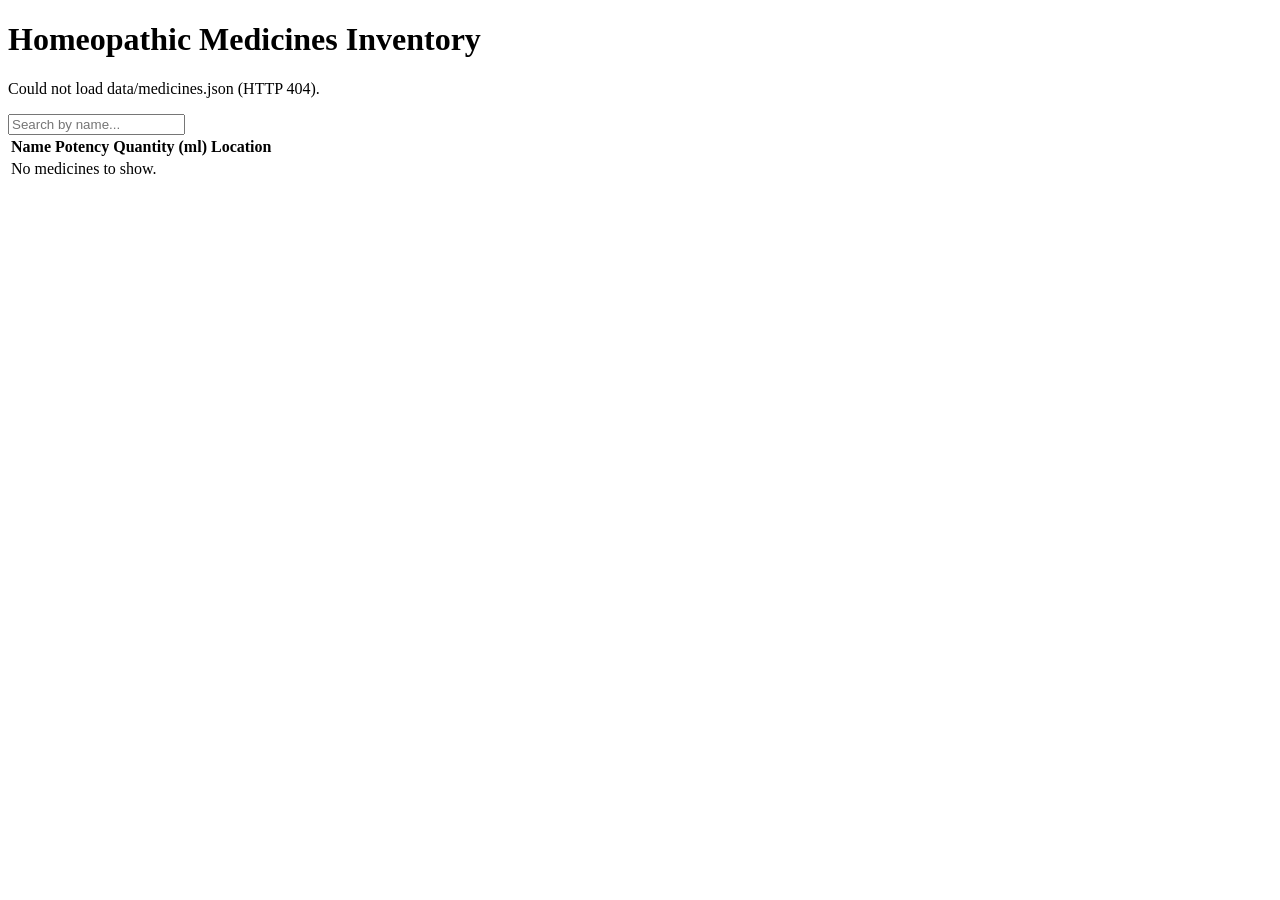
==== index.html @ e7685b78 "Add files via upload" ====
<!DOCTYPE html>
<html lang="en">
<head>
  <meta charset="utf-8">
  <meta name="viewport" content="width=device-width, initial-scale=1">
  <title>Homeopathic Medicines Inventory</title>
  <link rel="stylesheet" href="style.css">
</head>
<body>
  <main>
    <h1>Homeopathic Medicines Inventory</h1>

    <p id="message" role="alert" hidden></p>

    <input id="search" type="search" placeholder="Search by name..." aria-label="Search by name">

    <div class="table-wrap">
      <table>
        <thead>
          <tr>
            <th>Name</th>
            <th>Potency</th>
            <th>Quantity (ml)</th>
            <th>Location</th>
          </tr>
        </thead>
        <tbody id="rows"></tbody>
      </table>
    </div>
  </main>

  <script>
    // Read-only view: loads data/medicines.json and filters by name. Nothing is saved.
    let medicines = [];
    const $ = (id) => document.getElementById(id);

    function showMessage(text) {
      $("message").textContent = text;
      $("message").className = "error";
      $("message").hidden = !text;
    }

    function render() {
      const term = $("search").value.trim().toLowerCase();
      const rows = medicines.filter((m) => String(m.name).toLowerCase().includes(term));
      const tbody = $("rows");
      tbody.textContent = "";

      if (!rows.length) {
        const td = document.createElement("td");
        td.colSpan = 4;
        td.className = "empty";
        td.textContent = medicines.length ? "No medicines match your search." : "No medicines to show.";
        tbody.appendChild(document.createElement("tr")).appendChild(td);
        return;
      }
      rows.forEach((m) => {
        const tr = document.createElement("tr");
        [m.name, m.potency, m.quantity, m.location].forEach((value) => {
          const td = document.createElement("td");
          td.textContent = value; // textContent, never innerHTML
          tr.appendChild(td);
        });
        tbody.appendChild(tr);
      });
    }

    async function load() {
      try {
        const res = await fetch("data/medicines.json", { cache: "no-store" });
        if (!res.ok) throw new Error("HTTP " + res.status);
        const data = await res.json();
        if (!Array.isArray(data)) throw new Error("the file must contain a JSON array");
        medicines = data;
      } catch (e) {
        showMessage(location.protocol === "file:"
          ? "This page was opened as a file, so the browser blocked loading data/medicines.json. Open it through IIS or a local static server (e.g. python -m http.server)."
          : "Could not load data/medicines.json (" + e.message + ").");
      }
      render();
    }

    $("search").addEventListener("input", render);
    load();
  </script>
</body>
</html>
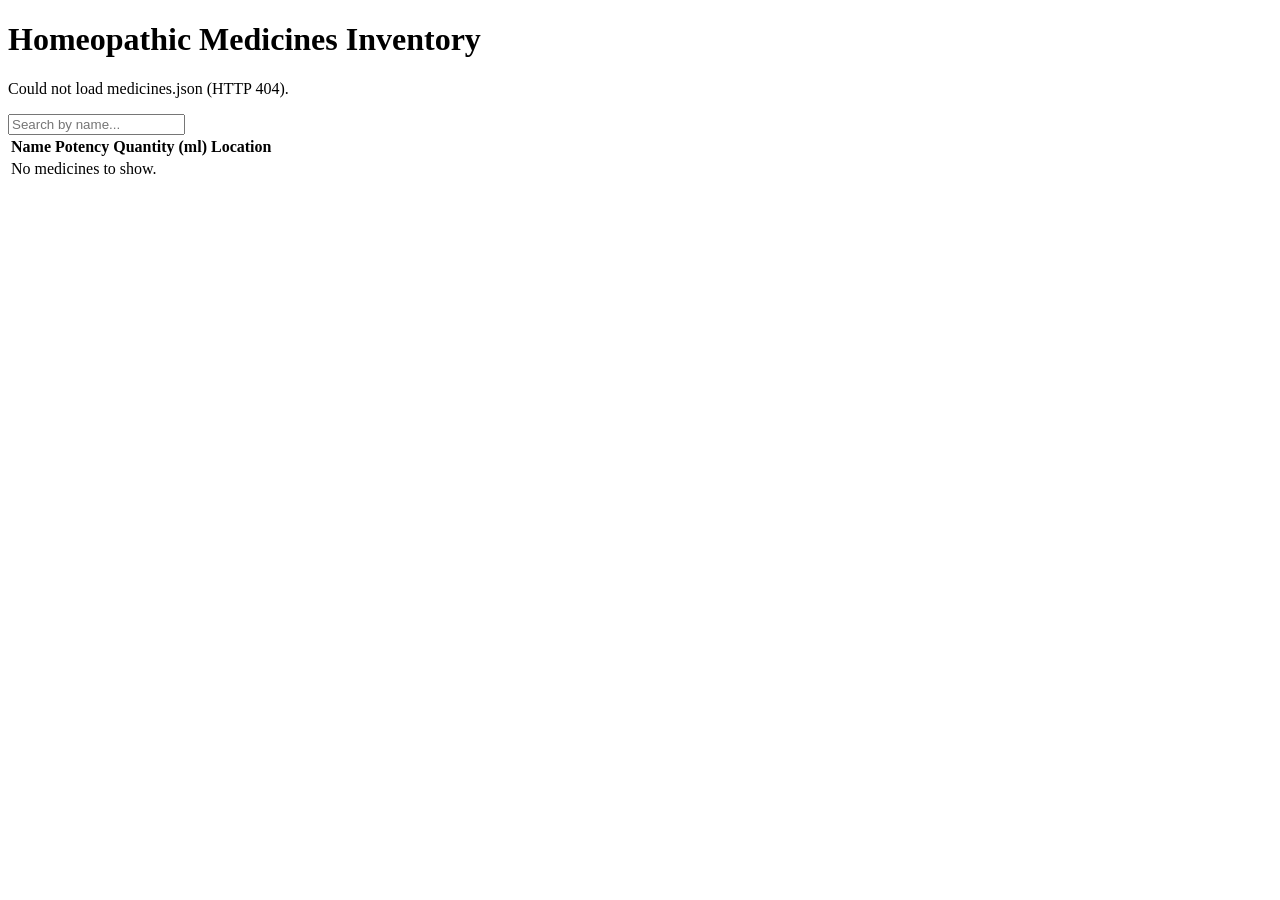
==== commit 85ee3d33: "Update JSON file path in index.html" ====
--- a/index.html
+++ b/index.html
@@ -30,7 +30,7 @@
   </main>
 
   <script>
-    // Read-only view: loads data/medicines.json and filters by name. Nothing is saved.
+    // Read-only view: loads medicines.json and filters by name. Nothing is saved.
     let medicines = [];
     const $ = (id) => document.getElementById(id);
 
@@ -67,15 +67,15 @@
 
     async function load() {
       try {
-        const res = await fetch("data/medicines.json", { cache: "no-store" });
+        const res = await fetch("medicines.json", { cache: "no-store" });
         if (!res.ok) throw new Error("HTTP " + res.status);
         const data = await res.json();
         if (!Array.isArray(data)) throw new Error("the file must contain a JSON array");
         medicines = data;
       } catch (e) {
         showMessage(location.protocol === "file:"
-          ? "This page was opened as a file, so the browser blocked loading data/medicines.json. Open it through IIS or a local static server (e.g. python -m http.server)."
-          : "Could not load data/medicines.json (" + e.message + ").");
+          ? "This page was opened as a file, so the browser blocked loading medicines.json. Open it through IIS or a local static server (e.g. python -m http.server)."
+          : "Could not load medicines.json (" + e.message + ").");
       }
       render();
     }
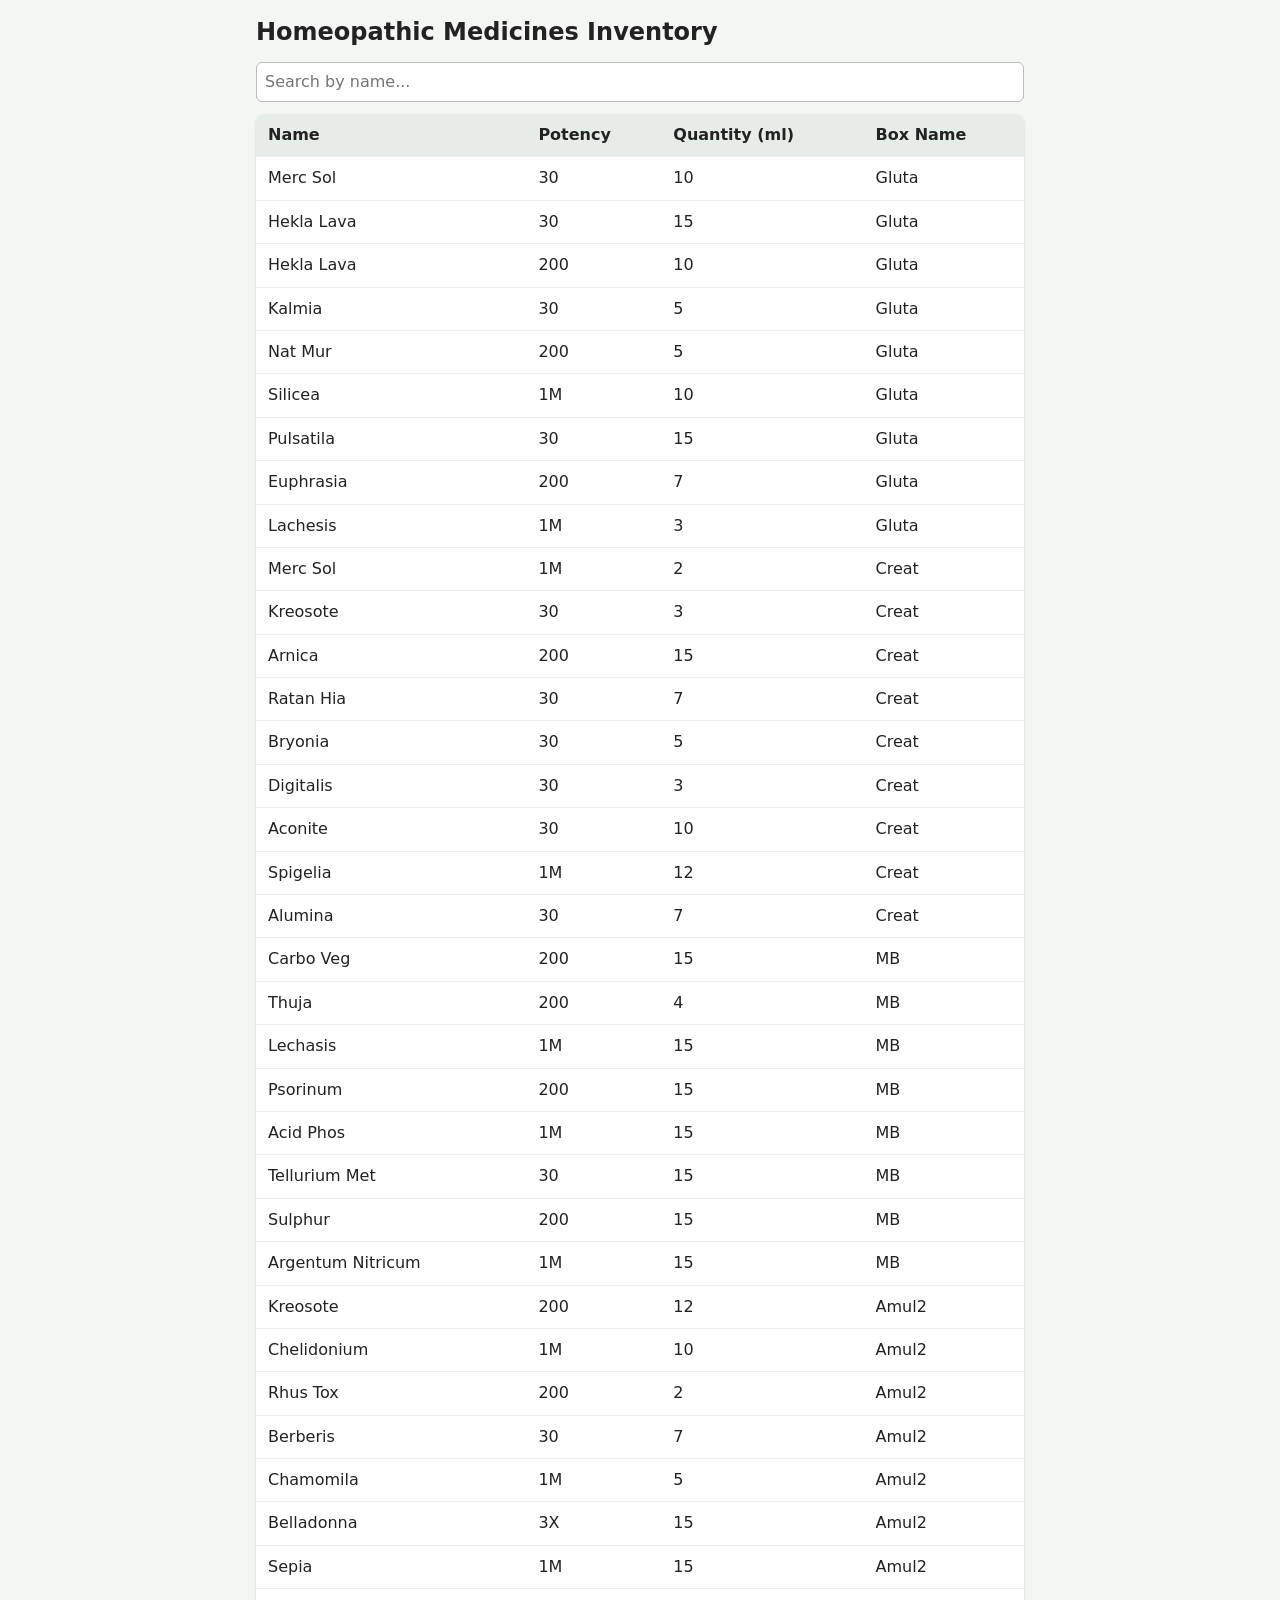
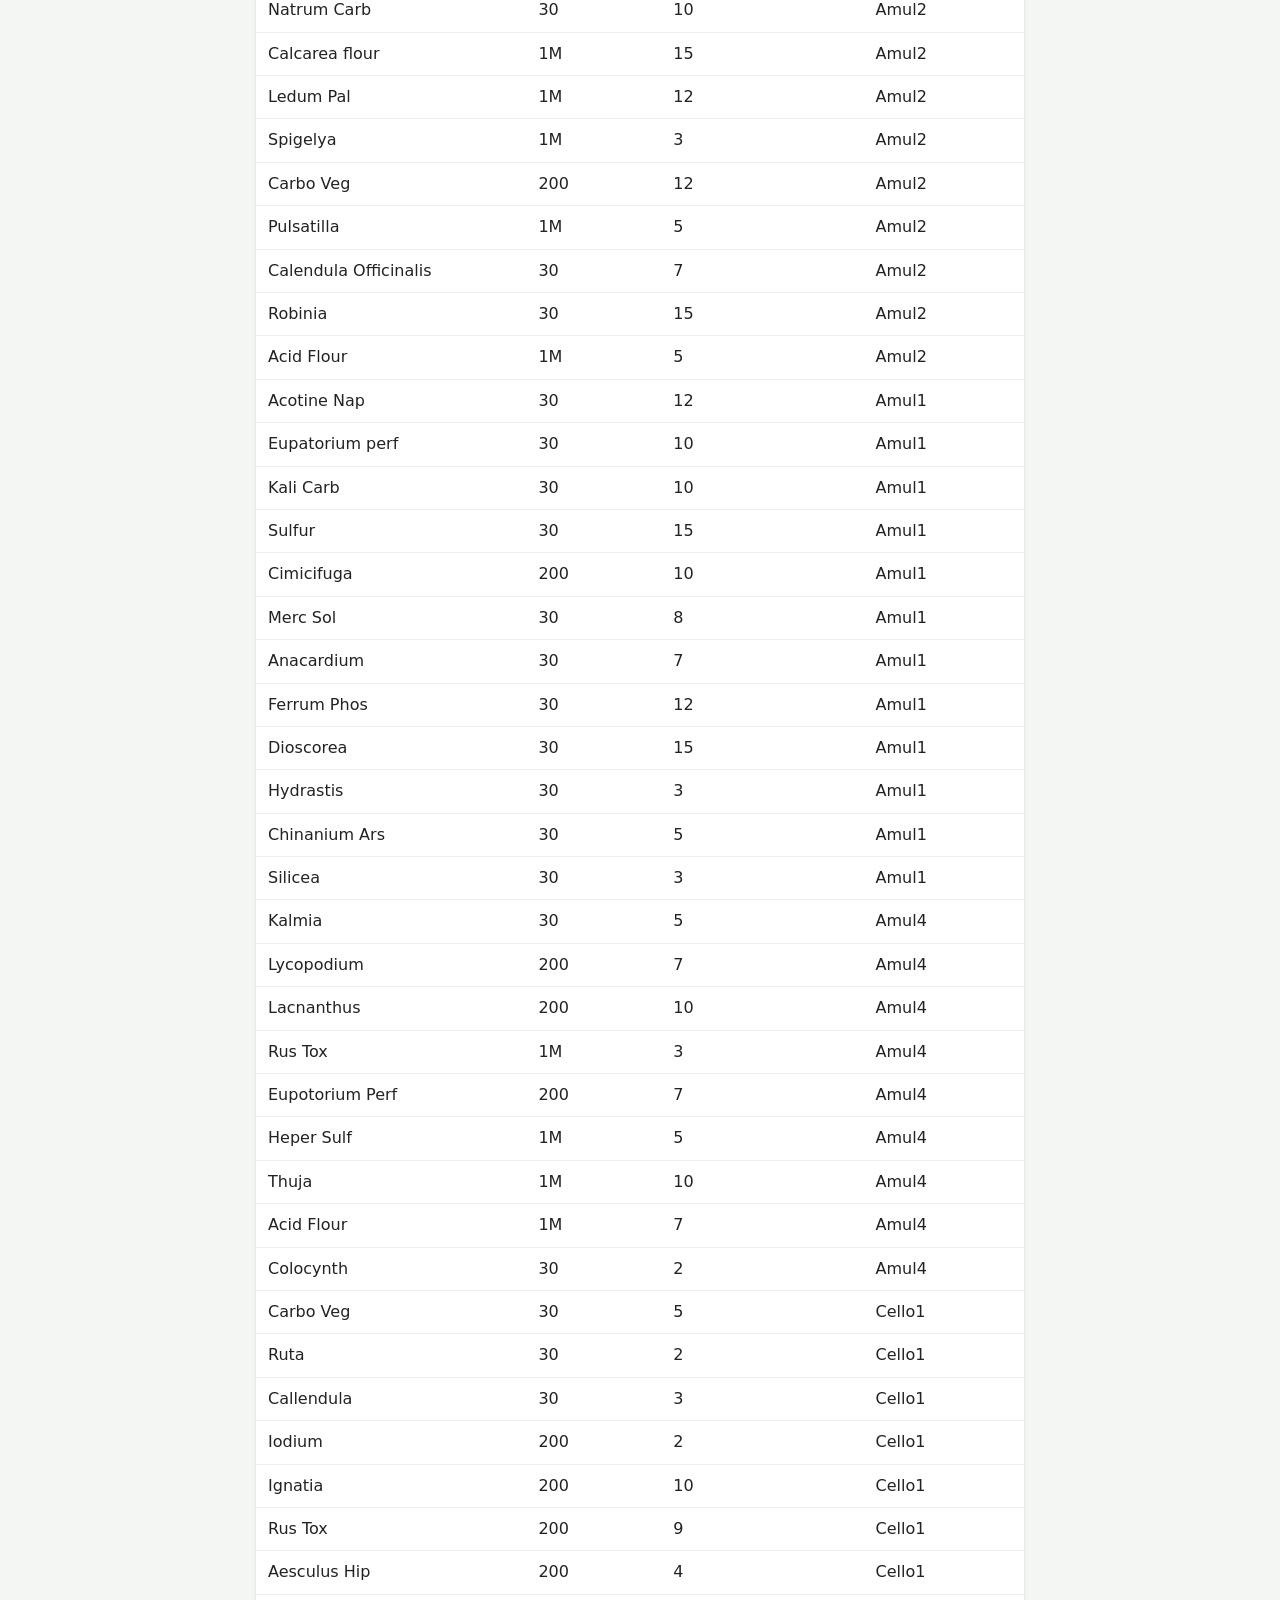
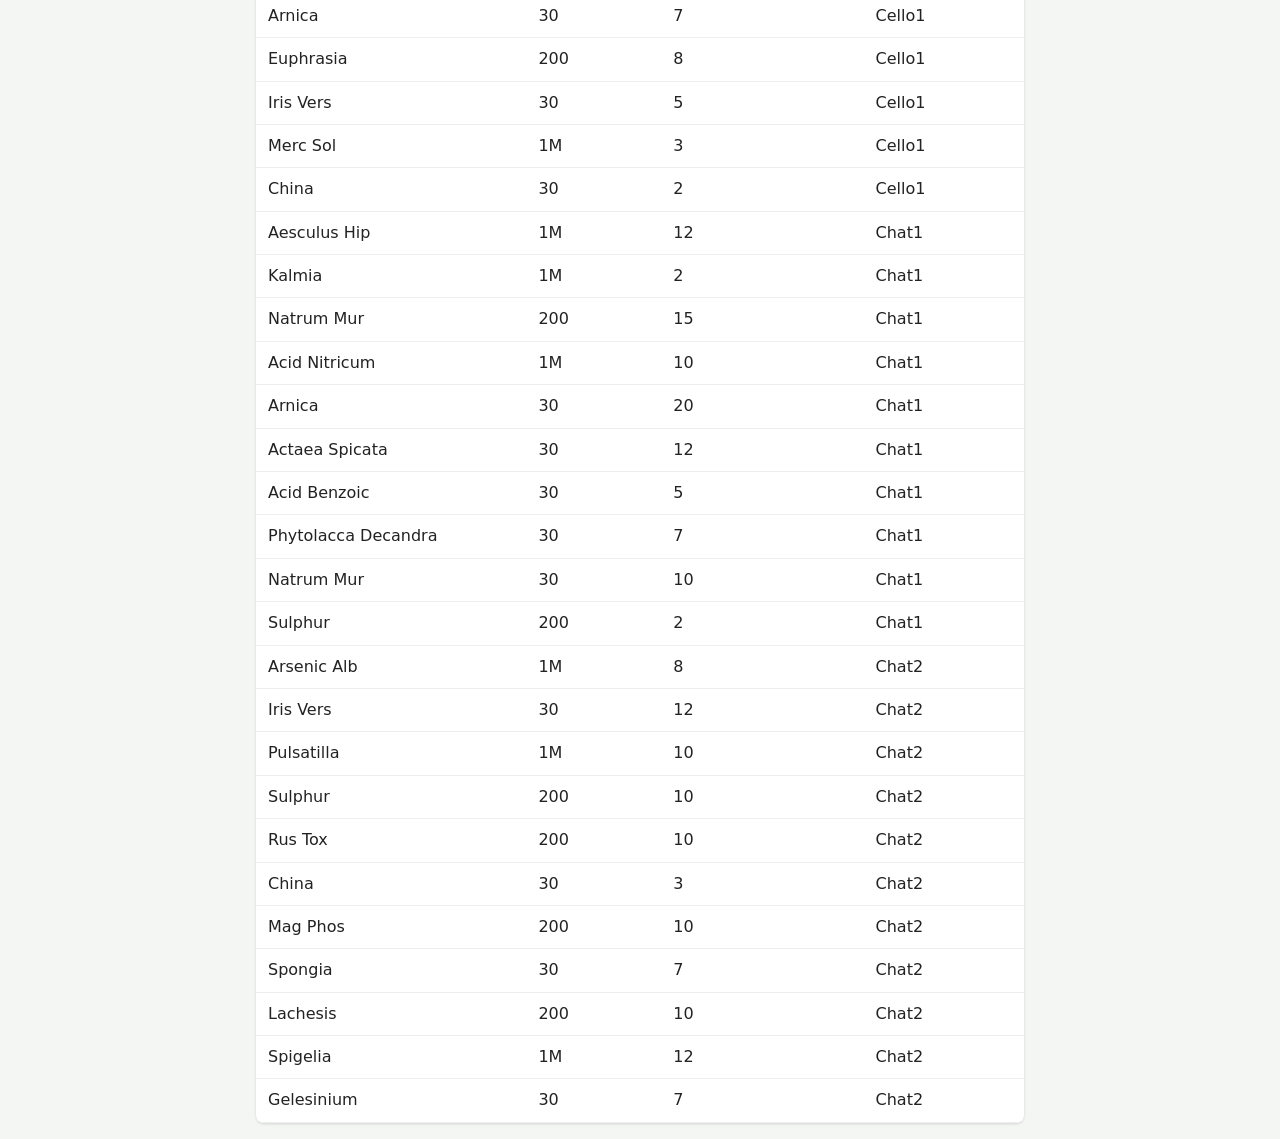
==== commit f01d0b2e: "Rename 'Location' column to 'Box Name'" ====
--- a/index.html
+++ b/index.html
@@ -21,7 +21,7 @@
             <th>Name</th>
             <th>Potency</th>
             <th>Quantity (ml)</th>
-            <th>Location</th>
+            <th>Box Name</th>
           </tr>
         </thead>
         <tbody id="rows"></tbody>
--- a/style.css
+++ b/style.css
@@ -0,0 +1,35 @@
+* { box-sizing: border-box; }
+body { margin: 0; font: 16px/1.4 system-ui, sans-serif; color: #222; background: #f4f6f4; }
+main { max-width: 800px; margin: 0 auto; padding: 16px; }
+h1 { font-size: 1.5rem; margin: 0 0 12px; }
+h2 { font-size: 1.15rem; margin-top: 28px; }
+
+.toolbar { display: flex; flex-wrap: wrap; gap: 8px; align-items: center; margin-bottom: 12px; }
+.status { padding: 4px 10px; border-radius: 12px; font-size: .85rem; background: #ddd; margin-right: auto; }
+.status.saved { background: #cdeccf; }
+.status.unsaved { background: #ffe3a3; }
+
+button { font: inherit; padding: 8px 14px; border: 0; border-radius: 6px; background: #2f6f4f; color: #fff; cursor: pointer; }
+button:hover { background: #255a40; }
+input { font: inherit; padding: 8px; border: 1px solid #bbb; border-radius: 6px; width: 100%; }
+
+#message { padding: 10px 12px; border-radius: 6px; background: #e0efff; }
+#message.error { background: #fde0e0; color: #8a1c1c; }
+#search { margin-bottom: 12px; }
+
+.table-wrap { overflow-x: auto; background: #fff; border-radius: 8px; box-shadow: 0 1px 3px #0002; }
+table { width: 100%; border-collapse: collapse; }
+th, td { padding: 10px 12px; text-align: left; border-bottom: 1px solid #eee; }
+th { background: #e6ede8; cursor: pointer; user-select: none; white-space: nowrap; }
+th[aria-sort="ascending"]::after { content: " \25B2"; }
+th[aria-sort="descending"]::after { content: " \25BC"; }
+td.editable { cursor: text; background: #fbfdfb; }
+td.editable:hover { background: #eef6f0; }
+td input { padding: 4px 6px; min-width: 80px; }
+td.empty { text-align: center; color: #777; }
+.hint { font-size: .85rem; color: #666; }
+
+form { display: grid; grid-template-columns: repeat(auto-fit, minmax(150px, 1fr)); gap: 10px; align-items: end; }
+label { display: flex; flex-direction: column; gap: 4px; font-size: .9rem; }
+
+@media (max-width: 500px) { th, td { padding: 8px; font-size: .9rem; } }
